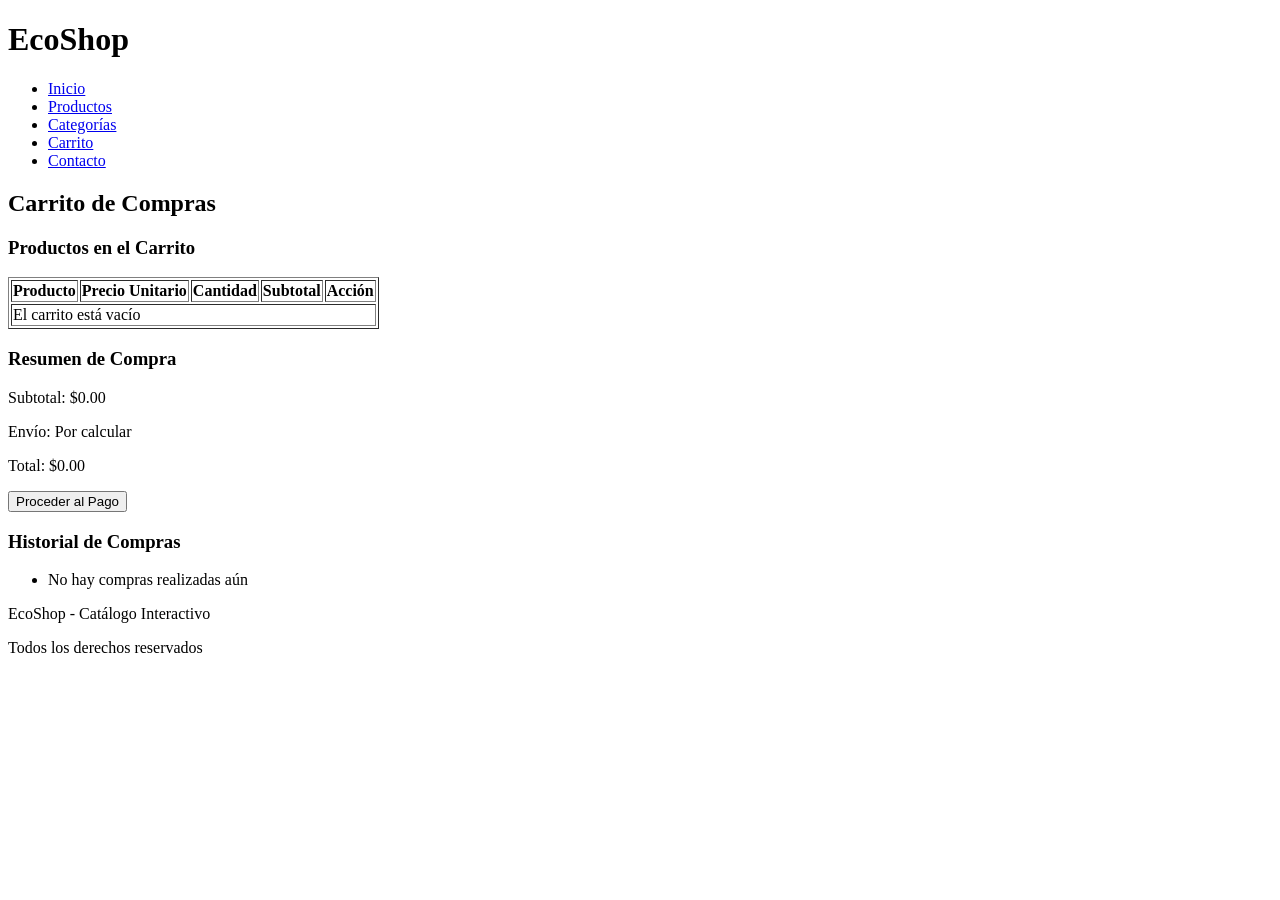
==== html/carrito.html @ 50e03dff "html" ====
<!DOCTYPE html>
<html lang="es">
<head>
    <meta charset="UTF-8">
    <meta name="viewport" content="width=device-width, initial-scale=1.0">
    <title>EcoShop - Carrito de Compras</title>
</head>
<body>
    <header>
        <h1>EcoShop</h1>
        <nav>
            <ul>
                <li><a href="../index.html">Inicio</a></li>
                <li><a href="productos.html">Productos</a></li>
                <li><a href="categorias.html">Categorías</a></li>
                <li><a href="carrito.html">Carrito</a></li>
                <li><a href="contacto.html">Contacto</a></li>
            </ul>
        </nav>
    </header>

    <main>
        <h2>Carrito de Compras</h2>
        
        <section>
            <h3>Productos en el Carrito</h3>
            <table border="1">
                <thead>
                    <tr>
                        <th>Producto</th>
                        <th>Precio Unitario</th>
                        <th>Cantidad</th>
                        <th>Subtotal</th>
                        <th>Acción</th>
                    </tr>
                </thead>
                <tbody>
                    <tr>
                        <td colspan="5">El carrito está vacío</td>
                    </tr>
                </tbody>
            </table>
        </section>

        <section>
            <h3>Resumen de Compra</h3>
            <p>Subtotal: $0.00</p>
            <p>Envío: Por calcular</p>
            <p>Total: $0.00</p>
            <button>Proceder al Pago</button>
        </section>

        <section>
            <h3>Historial de Compras</h3>
            <ul>
                <li>No hay compras realizadas aún</li>
            </ul>
        </section>
    </main>

    <footer>
        <p>EcoShop - Catálogo Interactivo</p>
        <p>Todos los derechos reservados</p>
    </footer>
</body>
</html>
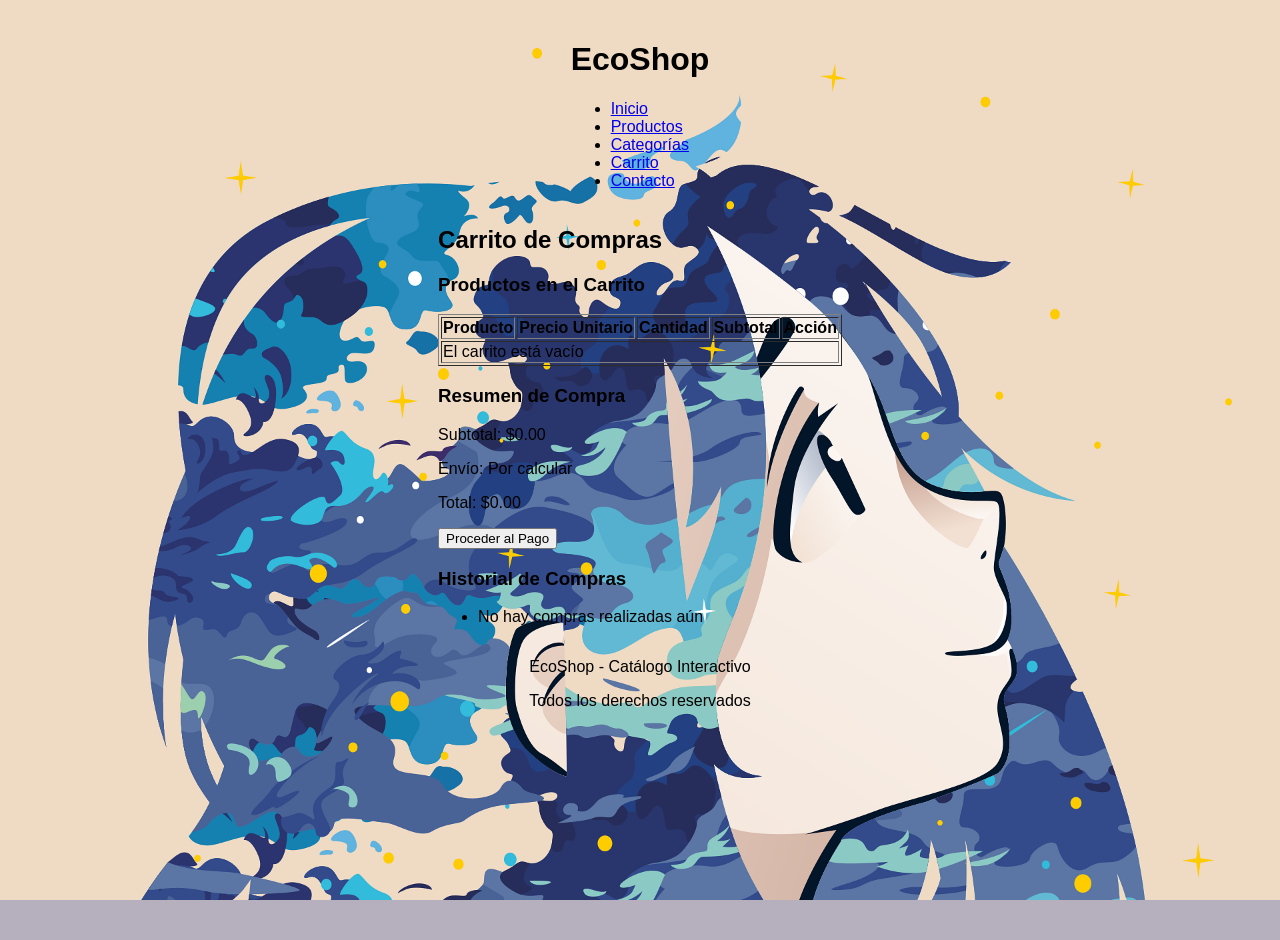
==== commit 0980aee1: "html" ====
--- a/html/carrito.html
+++ b/html/carrito.html
@@ -4,6 +4,7 @@
     <meta charset="UTF-8">
     <meta name="viewport" content="width=device-width, initial-scale=1.0">
     <title>EcoShop - Carrito de Compras</title>
+    <link rel="stylesheet" href="../style.css">
 </head>
 <body>
     <header>
--- a/style.css
+++ b/style.css
@@ -0,0 +1,74 @@
+body {
+    font-family: 'Gill Sans', 'Gill Sans MT', Calibri, 'Trebuchet MS', sans-serif;
+    display: flex;
+    flex-direction: column;
+    align-items: center;
+    background-color: rgb(182, 175, 189);
+    background-image: url('img/fondo/fondo.png'); 
+    background-size: cover;
+    background-attachment: fixed;
+    margin: 0;
+    padding: 20px;
+    min-height: 100vh;
+}
+
+#titulo {
+    color: white;
+    text-shadow: 2px 2px 4px rgba(0,0,0,0.5);
+}
+
+.info {
+    color: white;
+    margin-top: 20px;
+    background: rgba(0,0,0,0.3);
+    padding: 10px;
+    border-radius: 5px;
+}
+
+.galeria {
+    display: flex;
+    flex-wrap: wrap;
+    justify-content: center;
+    gap: 20px;
+    max-width: 1100px;
+    margin: 30px 0;
+    padding: 20px;
+}
+
+.item {
+    width: 150px;
+    height: 150px;
+    object-fit: cover;
+    border-radius: 20px;
+    border: 4px solid rgb(18, 223, 238);
+    box-shadow: 0 4px 6px rgba(0, 0, 0, 0.2);
+    cursor: pointer;
+    transition: transform 0.2s ease, border-color 0.5s; 
+}
+
+.item.activo {
+    border-color: rgb(255, 255, 255);
+    z-index: 10;
+    box-shadow: 0 10px 25px rgba(0, 0, 0, 0.5);
+}
+
+.boton-filtro, #controles button {
+    padding: 10px 20px;
+    margin: 5px;
+    border-radius: 10px;
+    border: none;
+    cursor: pointer;
+    font-weight: bold;
+    background-color: rgb(18, 223, 238);
+    color: rgb(87, 12, 158);
+    transition: 0.3s;
+}
+
+.boton-filtro:hover, #controles button:hover {
+    background-color: white;
+    transform: translateY(-2px);
+}
+#controles button:active {
+    transform: scale(0.95);
+    background-color: #ffeb3b; 
+}
